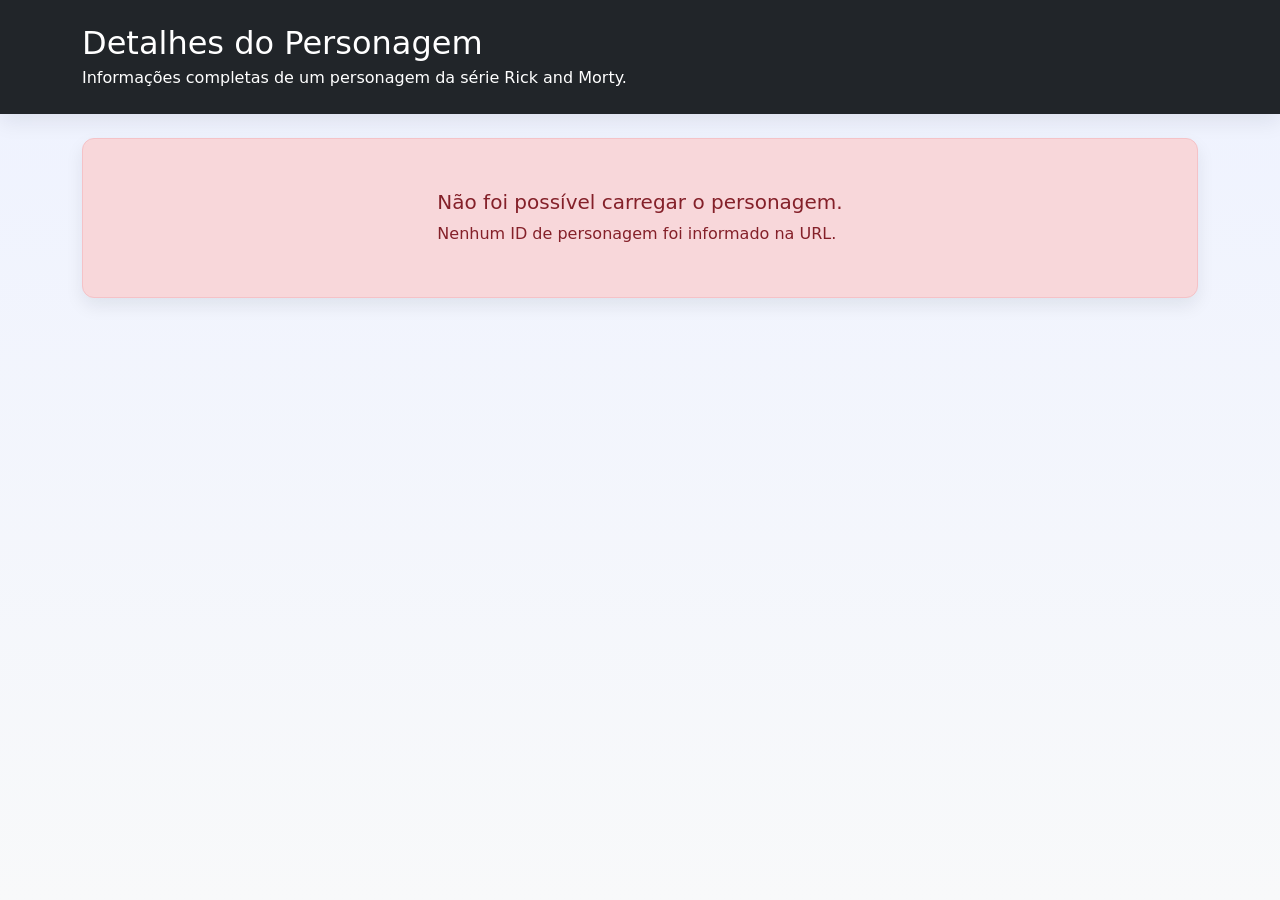
==== detalhes.html @ d55a9a90 "Adicionar projeto AV1 DWB com listagem e detalhes Rick and Morty" ====
<!DOCTYPE html>
<html lang="pt-BR">
<head>
  <meta charset="UTF-8">
  <meta name="viewport" content="width=device-width, initial-scale=1.0">
  <title>Av1 DWB - Detalhes do Personagem</title>
  <link href="https://cdn.jsdelivr.net/npm/bootstrap@5.3.2/dist/css/bootstrap.min.css" rel="stylesheet" integrity="sha384-EO2M6lzG6eJXZ3Z9e3cgWlgasUTKp7xKh8Qj6Dfq38hFrjUjce1IhrqW3jQN8Y3r" crossorigin="anonymous">
  <link rel="stylesheet" href="css/style.css">
</head>
<body>
  <header class="bg-dark text-white py-4 mb-4">
    <div class="container">
      <h1 class="h2 mb-1">Detalhes do Personagem</h1>
      <p class="mb-0">Informações completas de um personagem da série Rick and Morty.</p>
    </div>
  </header>

  <main class="container">
    <section id="feedback" class="mb-4"></section>

    <section id="details-content"></section>
  </main>

  <script src="js/detalhes.js"></script>
  <script src="https://cdn.jsdelivr.net/npm/bootstrap@5.3.2/dist/js/bootstrap.bundle.min.js" integrity="sha384-BeZ0qf7H5KpAdvtw8yxnFujK2qQWQ8K7R0tKI9h8MRVv0gyq6k5qcQmSOBJmPVda" crossorigin="anonymous"></script>
</body>
</html>
---- css/style.css ----
/* Estilização personalizada para o projeto Av1 DWB */
:root {
  --bg: #f8f9fa;
  --card: #ffffff;
  --border: #dee2e6;
  --text-dark: #212529;
  --primary: #0d6efd;
}

body {
  background: linear-gradient(180deg, #eef2ff 0%, #f8f9fa 100%);
  color: var(--text-dark);
  min-height: 100vh;
}

header {
  box-shadow: 0 8px 20px rgba(15, 23, 42, 0.08);
}

#feedback {
  min-height: 60px;
}

.spinner-area,
.error-message,
.empty-message {
  display: flex;
  align-items: center;
  justify-content: center;
  min-height: 160px;
  background: rgba(255, 255, 255, 0.75);
  border: 1px solid var(--border);
  border-radius: 12px;
  box-shadow: 0 8px 18px rgba(15, 23, 42, 0.08);
}

.error-message {
  color: #842029;
  background: #f8d7da;
  border-color: #f5c2c7;
}

.card-custom {
  border: 1px solid var(--border);
  border-radius: 18px;
  transition: transform 0.25s ease, box-shadow 0.25s ease;
}

.card-custom:hover {
  transform: translateY(-4px);
  box-shadow: 0 16px 28px rgba(15, 23, 42, 0.12);
}

.card-custom img {
  object-fit: cover;
  height: 260px;
  border-top-left-radius: 18px;
  border-top-right-radius: 18px;
}

.card-body {
  padding: 1.3rem;
}

.detail-card {
  border: 1px solid var(--border);
  border-radius: 20px;
  padding: 1.5rem;
  background: rgba(255, 255, 255, 0.88);
  box-shadow: 0 12px 26px rgba(15, 23, 42, 0.08);
}

.detail-card img {
  width: 100%;
  max-width: 360px;
  border-radius: 18px;
}

.list-label {
  font-weight: 600;
  color: #495057;
}

.btn-primary {
  border-radius: 999px;
}

@media (max-width: 767px) {
  .card-custom img {
    height: 220px;
  }
}
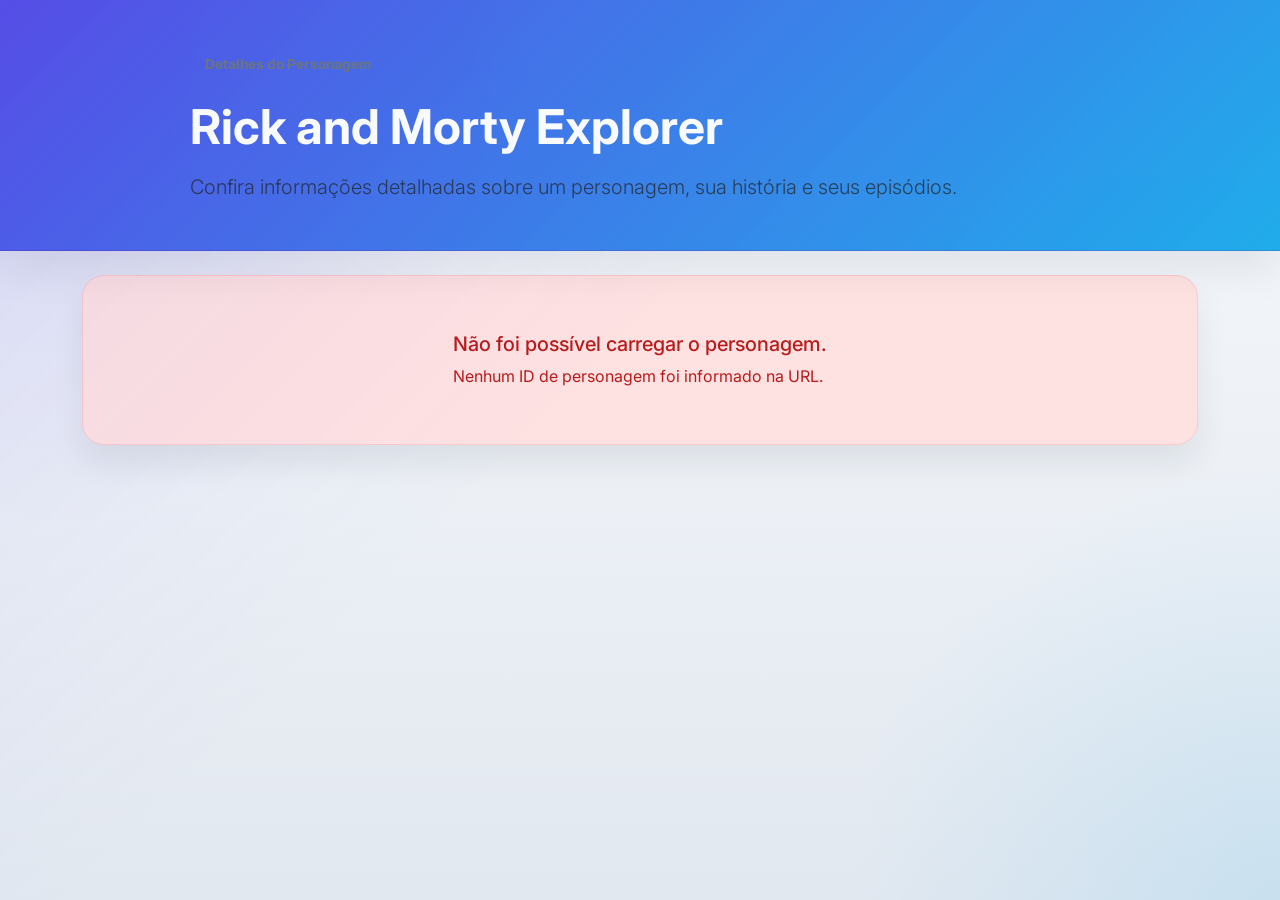
==== commit 89ff27cc: "Aprimorar design com tipografia moderna, gradientes e cards elegantes" ====
--- a/detalhes.html
+++ b/detalhes.html
@@ -5,13 +5,17 @@
   <meta name="viewport" content="width=device-width, initial-scale=1.0">
   <title>Av1 DWB - Detalhes do Personagem</title>
   <link href="https://cdn.jsdelivr.net/npm/bootstrap@5.3.2/dist/css/bootstrap.min.css" rel="stylesheet" integrity="sha384-EO2M6lzG6eJXZ3Z9e3cgWlgasUTKp7xKh8Qj6Dfq38hFrjUjce1IhrqW3jQN8Y3r" crossorigin="anonymous">
+  <link href="https://fonts.googleapis.com/css2?family=Inter:wght@400;500;600;700;800&display=swap" rel="stylesheet">
   <link rel="stylesheet" href="css/style.css">
 </head>
 <body>
-  <header class="bg-dark text-white py-4 mb-4">
+  <header class="site-header detail-header py-5 mb-4">
     <div class="container">
-      <h1 class="h2 mb-1">Detalhes do Personagem</h1>
-      <p class="mb-0">Informações completas de um personagem da série Rick and Morty.</p>
+      <div class="header-content text-center text-md-start">
+        <span class="badge badge-pill bg-secondary-soft text-secondary mb-3">Detalhes do Personagem</span>
+        <h1 class="display-5 fw-bold mb-3">Rick and Morty Explorer</h1>
+        <p class="lead text-muted mb-0">Confira informações detalhadas sobre um personagem, sua história e seus episódios.</p>
+      </div>
     </div>
   </header>
 
--- a/css/style.css
+++ b/css/style.css
@@ -1,24 +1,73 @@
 /* Estilização personalizada para o projeto Av1 DWB */
 :root {
-  --bg: #f8f9fa;
-  --card: #ffffff;
-  --border: #dee2e6;
-  --text-dark: #212529;
-  --primary: #0d6efd;
+  --bg: #0f172a;
+  --surface: #ffffff;
+  --card: rgba(255, 255, 255, 0.92);
+  --border: rgba(148, 163, 184, 0.2);
+  --text-dark: #0f172a;
+  --text-light: #f8fafc;
+  --primary: #4f46e5;
+  --secondary: #0ea5e9;
+  --accent: #f97316;
+  --muted: #475569;
+}
+
+* {
+  box-sizing: border-box;
 }
 
 body {
-  background: linear-gradient(180deg, #eef2ff 0%, #f8f9fa 100%);
+  margin: 0;
+  font-family: 'Inter', sans-serif;
+  background: radial-gradient(circle at top left, rgba(79, 70, 229, 0.16), transparent 34%),
+              radial-gradient(circle at bottom right, rgba(14, 165, 233, 0.12), transparent 28%),
+              linear-gradient(180deg, #f8fafc 0%, #e2e8f0 100%);
   color: var(--text-dark);
   min-height: 100vh;
 }
 
-header {
-  box-shadow: 0 8px 20px rgba(15, 23, 42, 0.08);
+body::before {
+  content: '';
+  position: fixed;
+  inset: 0;
+  background: linear-gradient(135deg, rgba(79, 70, 229, 0.08), transparent 45%);
+  pointer-events: none;
+}
+
+.site-header {
+  background: rgba(255, 255, 255, 0.96);
+  backdrop-filter: blur(18px);
+  border-bottom: 1px solid rgba(15, 23, 42, 0.08);
+  box-shadow: 0 18px 40px rgba(15, 23, 42, 0.08);
+}
+
+.detail-header {
+  background: linear-gradient(135deg, rgba(79, 70, 229, 0.95), rgba(14, 165, 233, 0.92));
+  color: var(--text-light);
+}
+
+.header-content {
+  max-width: 900px;
+  margin: 0 auto;
+}
+
+.header-content h1,
+.header-content p {
+  color: inherit;
+}
+
+.badge-pill {
+  border-radius: 999px;
+  font-size: 0.85rem;
+  padding: 0.65rem 0.95rem;
+}
+
+main {
+  padding-bottom: 3rem;
 }
 
 #feedback {
-  min-height: 60px;
+  min-height: 80px;
 }
 
 .spinner-area,
@@ -27,66 +76,110 @@
   display: flex;
   align-items: center;
   justify-content: center;
-  min-height: 160px;
-  background: rgba(255, 255, 255, 0.75);
+  min-height: 170px;
+  background: var(--surface);
   border: 1px solid var(--border);
-  border-radius: 12px;
-  box-shadow: 0 8px 18px rgba(15, 23, 42, 0.08);
+  border-radius: 22px;
+  box-shadow: 0 18px 32px rgba(15, 23, 42, 0.08);
 }
 
 .error-message {
-  color: #842029;
-  background: #f8d7da;
-  border-color: #f5c2c7;
+  color: #b91c1c;
+  background: #fee2e2;
+  border-color: #fecaca;
 }
 
 .card-custom {
   border: 1px solid var(--border);
-  border-radius: 18px;
-  transition: transform 0.25s ease, box-shadow 0.25s ease;
+  border-radius: 28px;
+  overflow: hidden;
+  background: var(--card);
+  transition: transform 0.28s ease, box-shadow 0.28s ease;
 }
 
 .card-custom:hover {
-  transform: translateY(-4px);
-  box-shadow: 0 16px 28px rgba(15, 23, 42, 0.12);
+  transform: translateY(-8px);
+  box-shadow: 0 24px 45px rgba(15, 23, 42, 0.16);
 }
 
 .card-custom img {
   object-fit: cover;
-  height: 260px;
-  border-top-left-radius: 18px;
-  border-top-right-radius: 18px;
+  height: 280px;
+  width: 100%;
 }
 
 .card-body {
-  padding: 1.3rem;
+  padding: 1.5rem;
+}
+
+.card-title {
+  font-size: 1.35rem;
+  letter-spacing: -0.02em;
+}
+
+.card-text {
+  color: var(--muted);
+}
+
+.card-footer {
+  background: transparent;
+  border-top: 1px solid rgba(15, 23, 42, 0.06);
+  font-size: 0.95rem;
 }
 
 .detail-card {
   border: 1px solid var(--border);
-  border-radius: 20px;
-  padding: 1.5rem;
-  background: rgba(255, 255, 255, 0.88);
-  box-shadow: 0 12px 26px rgba(15, 23, 42, 0.08);
+  border-radius: 28px;
+  padding: 2rem;
+  background: rgba(255, 255, 255, 0.96);
+  box-shadow: 0 20px 40px rgba(15, 23, 42, 0.09);
 }
 
 .detail-card img {
   width: 100%;
-  max-width: 360px;
-  border-radius: 18px;
+  max-width: 420px;
+  border-radius: 26px;
 }
 
 .list-label {
-  font-weight: 600;
-  color: #495057;
+  font-weight: 700;
+  color: var(--muted);
 }
 
 .btn-primary {
+  background: linear-gradient(135deg, var(--primary), var(--secondary));
+  border: none;
+  box-shadow: 0 12px 24px rgba(79, 70, 229, 0.18);
+}
+
+.btn-primary:hover,
+.btn-primary:focus {
+  background: linear-gradient(135deg, #4338ca, #0ea5e9);
+}
+
+.btn-outline-secondary {
   border-radius: 999px;
+}
+
+.btn-outline-secondary:hover,
+.btn-outline-secondary:focus {
+  color: #0f172a;
 }
 
 @media (max-width: 767px) {
   .card-custom img {
-    height: 220px;
+    height: 240px;
+  }
+
+  .detail-card {
+    padding: 1.4rem;
   }
 }
+
+@media (max-width: 575px) {
+  .site-header,
+  .detail-header {
+    padding-top: 2rem;
+    padding-bottom: 2rem;
+  }
+}
